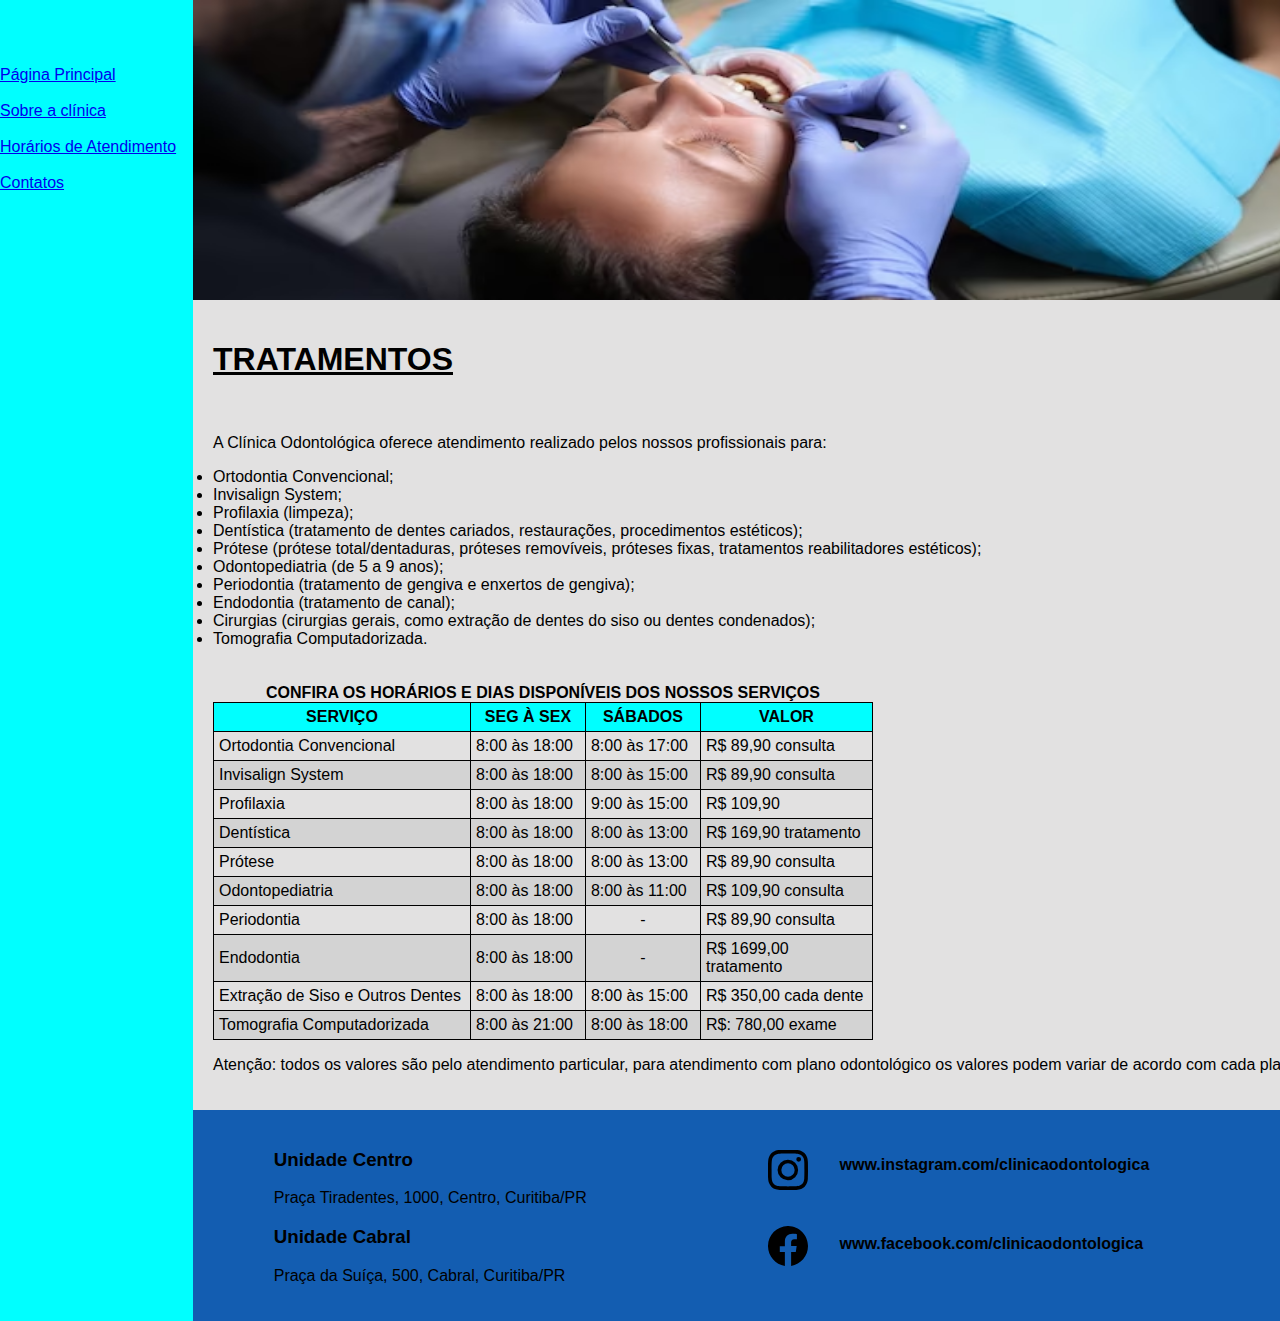
==== horarios.html @ 1d93d92f "Initial commit" ====
<!DOCTYPE html>
<html lang="pt-br">
<head>
    <meta charset="UTF-8">
    <meta http-equiv="X-UA-Compatible" content="IE=edge">
    <meta name="viewport" content="width=device-width, initial-scale=1.0">
    <title>Horários de Atendimento</title>
    <link rel="stylesheet" href="index.css">
</head>
<body>
    <div class="wrapper">
        <div class="menu">
            <ul>
                <li><a href="index.html">Página Principal</a></li><br>
                <li><a href="sobre.html">Sobre a clínica</a></li><br>
                <li><a href="horarios.html">Horários de Atendimento</a></li><br>
                <li><a href="contato.html">Contatos</a></li>
            </ul>
        </div>

        <div class="main">
            <div class="header">
                <img id="banner" src="horarios.jpg" alt="BANNER">
            </div>
    
            <div class="content">
                <h1><strong><u>TRATAMENTOS</u></strong></h1><br>
                <p>A Clínica Odontológica oferece atendimento realizado pelos nossos profissionais para:</p>
                    <li>Ortodontia Convencional;</li>
                    <li>Invisalign System;</li>
                    <li>Profilaxia (limpeza);</li>
                    <li>Dentística (tratamento de dentes cariados, restaurações, procedimentos estéticos);</li>
                    <li>Prótese (prótese total/dentaduras, próteses removíveis, próteses fixas, tratamentos reabilitadores estéticos);</li>
                    <li>Odontopediatria (de 5 a 9 anos);</li>
                    <li>Periodontia (tratamento de gengiva e enxertos de gengiva);</li>
                    <li>Endodontia (tratamento de canal);</li>
                    <li>Cirurgias (cirurgias gerais, como extração de dentes do siso ou dentes condenados);</li>
                    <li>Tomografia Computadorizada.</li>
                <br><br>
                <table>
                    <caption>CONFIRA OS HORÁRIOS E DIAS DISPONÍVEIS DOS NOSSOS SERVIÇOS</caption>
                    <thead>
                        <th scope="col" style="width: 237px;">SERVIÇO</th>
                        <th scope="col" style="width: 100px;">SEG À SEX</th>
                        <th scope="col" style="width: 100px;">SÁBADOS</th>
                        <th scope="col" style="width: 155px;">VALOR</th>
                    </thead>
                    <tbody>
                        <tr>
                            <td>Ortodontia Convencional</td>
                            <td>8:00 às 18:00</td>
                            <td>8:00 às 17:00</td>
                            <td>R$ 89,90 consulta</td>
                        </tr>
                        <tr>
                            <td>Invisalign System</td>
                            <td>8:00 às 18:00</td>
                            <td>8:00 às 15:00</td>
                            <td>R$ 89,90 consulta</td>
                        </tr>
                        <tr>
                            <td>Profilaxia</td>
                            <td>8:00 às 18:00</td>
                            <td>9:00 às 15:00</td>
                            <td>R$ 109,90</td>
                        </tr>
                        <tr>
                            <td>Dentística</td>
                            <td>8:00 às 18:00</td>
                            <td>8:00 às 13:00</td>
                            <td>R$ 169,90 tratamento</td>
                        </tr>
                        <tr>
                            <td>Prótese</td>
                            <td>8:00 às 18:00</td>
                            <td>8:00 às 13:00</td>
                            <td>R$ 89,90 consulta</td>
                        </tr>
                        <tr>
                            <td>Odontopediatria</td>
                            <td>8:00 às 18:00</td>
                            <td>8:00 às 11:00</td>
                            <td>R$ 109,90 consulta</td>
                        </tr>
                        <tr>
                            <td>Periodontia</td>
                            <td>8:00 às 18:00</td>
                            <td style="text-align: center;">-</td>
                            <td>R$ 89,90 consulta</td>
                        </tr>
                        <tr>
                            <td>Endodontia</td>
                            <td>8:00 às 18:00</td>
                            <td style="text-align: center;">-</td>
                            <td>R$ 1699,00 tratamento</td>
                        </tr>
                        <tr>
                            <td>Extração de Siso e Outros Dentes</td>
                            <td>8:00 às 18:00</td>
                            <td>8:00 às 15:00</td>
                            <td>R$ 350,00 cada dente</td>
                        </tr>
                        <tr>
                            <td>Tomografia Computadorizada</td>
                            <td>8:00 às 21:00</td>
                            <td>8:00 às 18:00</td>
                            <td>R$: 780,00 exame</td>
                        </tr>
                    </tbody>
                </table>
                <p>Atenção: todos os valores são pelo atendimento particular, para atendimento com plano odontológico os valores podem variar de acordo com cada plano.</p>
            </div>
    
            <footer class="footer">
                <div id="adress">
                    <h3><strong>Unidade Centro</strong></h3>
                    <p>Praça Tiradentes, 1000, Centro, Curitiba/PR</p>
                    <h3><strong>Unidade Cabral</strong></h3>
                    <p>Praça da Suíça, 500, Cabral, Curitiba/PR</p>
                </div>
                    <div id="redes">
                        <svg xmlns="http://www.w3.org/2000/svg" width="40" height="40" fill="currentColor" class="bi bi-instagram" viewBox="0 0 16 16">
                        <path d="M8 0C5.829 0 5.556.01 4.703.048 3.85.088 3.269.222 2.76.42a3.917 3.917 0 0 0-1.417.923A3.927 3.927 0 0 0 .42 2.76C.222 3.268.087 3.85.048 4.7.01 5.555 0 5.827 0 8.001c0 2.172.01 2.444.048 3.297.04.852.174 1.433.372 1.942.205.526.478.972.923 1.417.444.445.89.719 1.416.923.51.198 1.09.333 1.942.372C5.555 15.99 5.827 16 8 16s2.444-.01 3.298-.048c.851-.04 1.434-.174 1.943-.372a3.916 3.916 0 0 0 1.416-.923c.445-.445.718-.891.923-1.417.197-.509.332-1.09.372-1.942C15.99 10.445 16 10.173 16 8s-.01-2.445-.048-3.299c-.04-.851-.175-1.433-.372-1.941a3.926 3.926 0 0 0-.923-1.417A3.911 3.911 0 0 0 13.24.42c-.51-.198-1.092-.333-1.943-.372C10.443.01 10.172 0 7.998 0h.003zm-.717 1.442h.718c2.136 0 2.389.007 3.232.046.78.035 1.204.166 1.486.275.373.145.64.319.92.599.28.28.453.546.598.92.11.281.24.705.275 1.485.039.843.047 1.096.047 3.231s-.008 2.389-.047 3.232c-.035.78-.166 1.203-.275 1.485a2.47 2.47 0 0 1-.599.919c-.28.28-.546.453-.92.598-.28.11-.704.24-1.485.276-.843.038-1.096.047-3.232.047s-2.39-.009-3.233-.047c-.78-.036-1.203-.166-1.485-.276a2.478 2.478 0 0 1-.92-.598 2.48 2.48 0 0 1-.6-.92c-.109-.281-.24-.705-.275-1.485-.038-.843-.046-1.096-.046-3.233 0-2.136.008-2.388.046-3.231.036-.78.166-1.204.276-1.486.145-.373.319-.64.599-.92.28-.28.546-.453.92-.598.282-.11.705-.24 1.485-.276.738-.034 1.024-.044 2.515-.045v.002zm4.988 1.328a.96.96 0 1 0 0 1.92.96.96 0 0 0 0-1.92zm-4.27 1.122a4.109 4.109 0 1 0 0 8.217 4.109 4.109 0 0 0 0-8.217zm0 1.441a2.667 2.667 0 1 1 0 5.334 2.667 2.667 0 0 1 0-5.334z"/>
                        </svg>
                        <br><br>
                        <svg xmlns="http://www.w3.org/2000/svg" width="40" height="40" fill="currentColor" class="bi bi-facebook" viewBox="0 0 16 16">
                        <path d="M16 8.049c0-4.446-3.582-8.05-8-8.05C3.58 0-.002 3.603-.002 8.05c0 4.017 2.926 7.347 6.75 7.951v-5.625h-2.03V8.05H6.75V6.275c0-2.017 1.195-3.131 3.022-3.131.876 0 1.791.157 1.791.157v1.98h-1.009c-.993 0-1.303.621-1.303 1.258v1.51h2.218l-.354 2.326H9.25V16c3.824-.604 6.75-3.934 6.75-7.951z"/>
                        </svg>
                    </div>
                    <div id="links">
                        <h4>www.instagram.com/clinicaodontologica</h4>
                        <br>
                        <h4>www.facebook.com/clinicaodontologica</h4>
                    </div>
            </footer>
        </div>
    </div>
</body>
</html>
---- index.css ----
html, body {
    margin: 0;
}
body {
    background-color: #f1f1f1;
    display: flex;
    justify-content: center;
    font-family: Arial, Helvetica, sans-serif;
}

.wrapper {
    width: 1400px;
    display: flex;
    margin: 0 auto;
    background-color: aquamarine;
}
.main {
    display: flex;
    flex-flow: column;
    width: 85%;
}
.menu {
    width: 270px;
    background-color: aqua;  
}
.header {
    background-color: rgb(0, 0, 0);
    min-height: 150px;
    height: 300px;   
}
#banner {
    width: 1147px;
    height: 300px;
    padding: 0;
}
.content {
    background-color: rgb(226, 225, 225);
    min-height: 300px;
    padding: 20px;
}
.footer {
    background-color: rgb(19, 93, 177);
    min-height: 150px;
    display: flex;
    justify-content:space-around;
}
#adress {
    padding: 20px; 
}
#redes {
    padding: 40px;
    display: flex;
    flex-direction: column;
}
#links {
    padding: 25px 0px 0px;
    position: relative;
    top: 0px;
    left: -130px;
}
table {
    width: 660px;
    border-collapse: collapse;
}
caption {
    font-weight: bold;
}
tbody tr:nth-child(even) {
    background-color: lightgrey;
}
th {
    background-color: aqua;
}
td, th {
    border: 1px solid black;
    padding: 5px;
}
ul, ol{
    position: relative;
    top: 50px;
    left: 20px;
    list-style: none;
}
#listasobre {
    position: relative;
    top: 5px;
    left: -30px;
}
form input, form textarea {
    outline: none;
    display: flex;
    flex-direction: column;  
    border-radius: 5px;
    padding: 5px;
    margin-bottom: 20px;
    font-family: Arial, Helvetica, sans-serif;
    outline: unset;
    border: 2px solid;
    transition: .3s;
}
form input:focus {
    border-color: blue;
}
form textarea:focus {
    border-color: blue;
}
label {
    margin-left: 10px;
}
fieldset { 
    width: 600px;
    border: 2px solid;
}
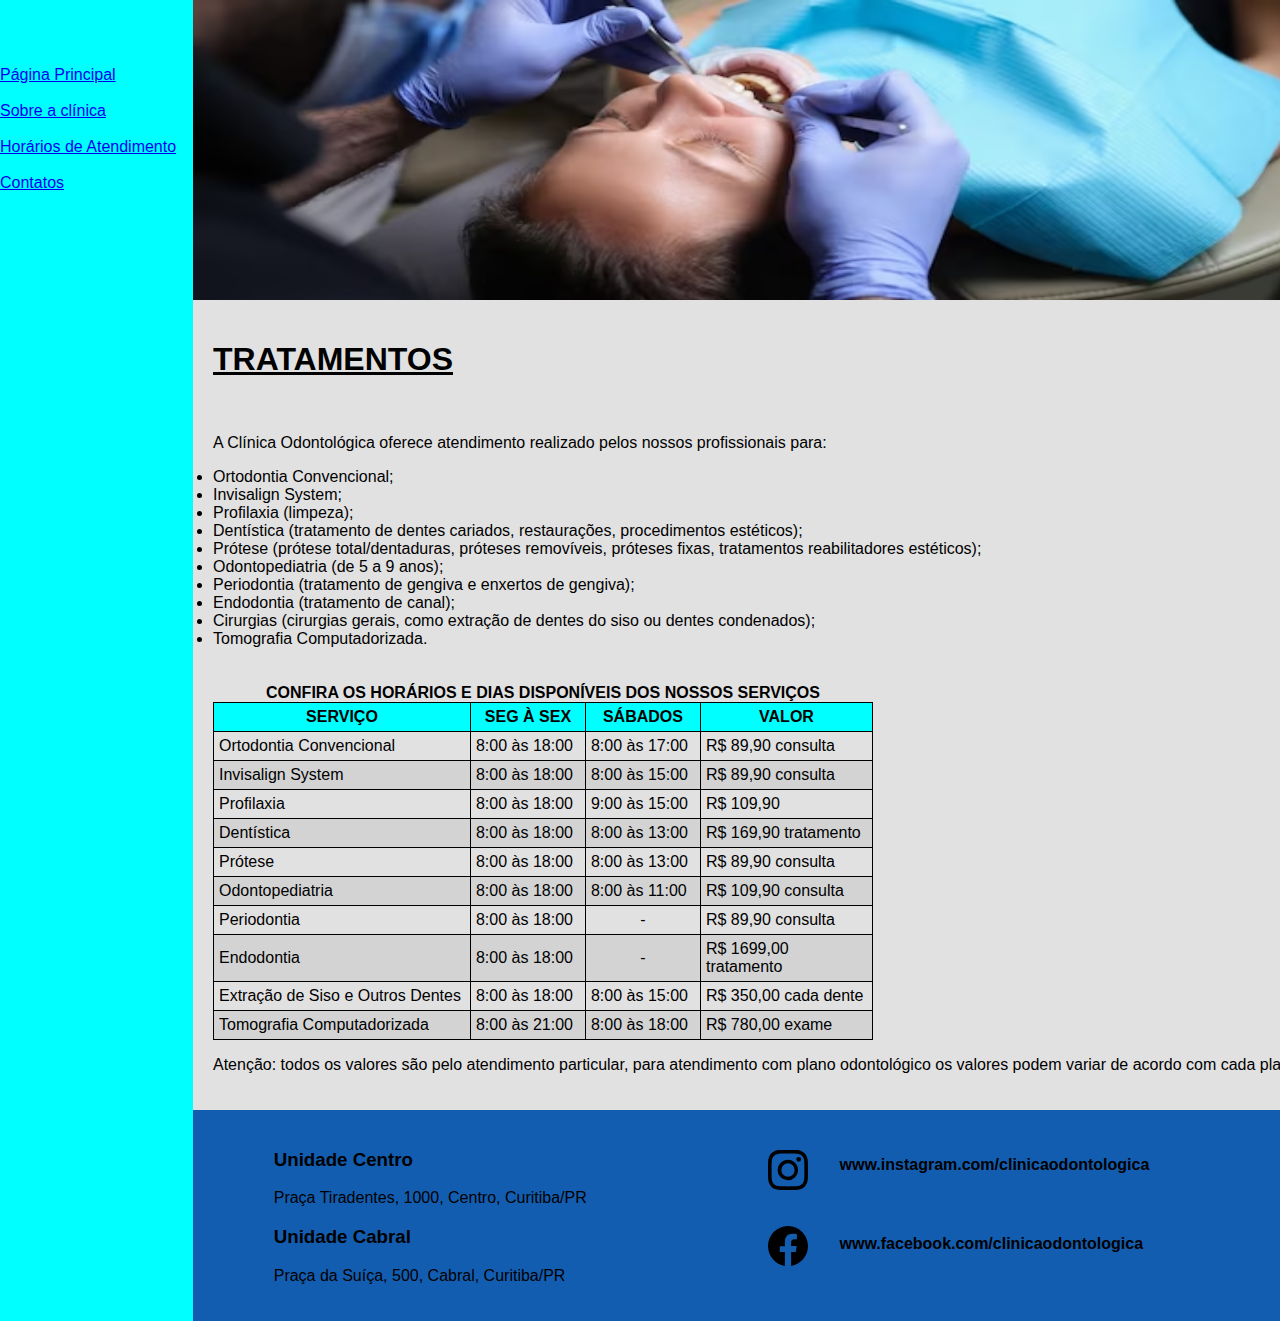
==== commit b8ff91b8: "Corrigido erro de digitação" ====
--- a/horarios.html
+++ b/horarios.html
@@ -104,7 +104,7 @@
                             <td>Tomografia Computadorizada</td>
                             <td>8:00 às 21:00</td>
                             <td>8:00 às 18:00</td>
-                            <td>R$: 780,00 exame</td>
+                            <td>R$ 780,00 exame</td>
                         </tr>
                     </tbody>
                 </table>
--- a/index.css
+++ b/index.css
@@ -107,7 +107,7 @@
 label {
     margin-left: 10px;
 }
-fieldset { 
+fieldset {
     width: 600px;
     border: 2px solid;
 }